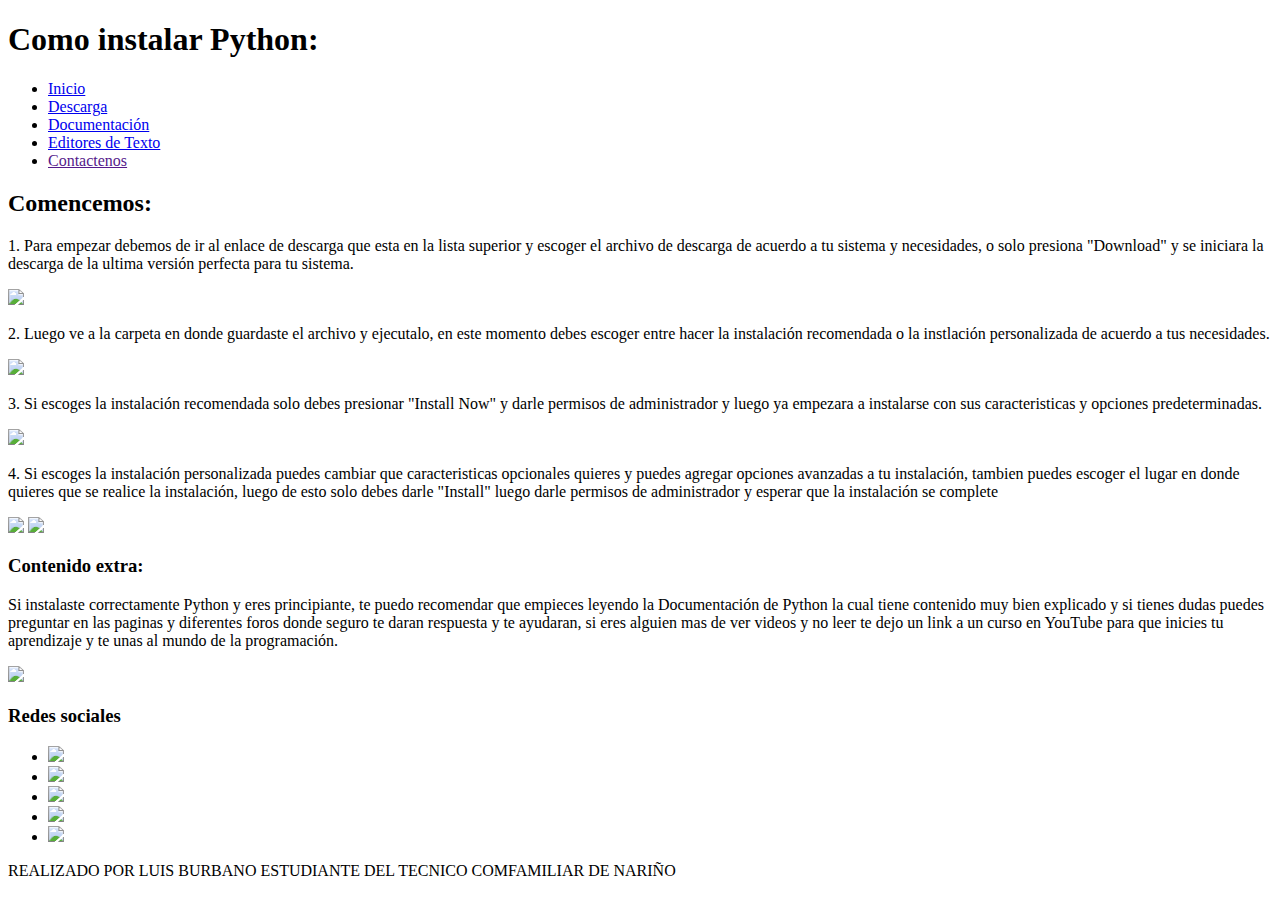
==== pagina1.html @ 53671c20 "Add files via upload" ====
<!doctype html>
<html lang="en">
<head>
     <meta charset="UTF-8">
	 
	 <title>Instalar Python</title>
	 <style>
	 </style>
	 <link rel="stylesheet" type="text/css" href="D:/ProyectoDiseñoWeb1/css/estilos.css">
	 </head>
	 <body class="body">
	 <div class="div1">
	     <header class="header">
		     <h1 class="titulos">Como instalar Python:</h1>
			     <a href="https://www.python.org/" target="_blank">
             <ul class="lista">
			    <li><a class="list" href="D:/ProyectoDiseñoWeb1/index.html">Inicio</a></li>
                <li><a class="list" href="https://www.python.org/downloads/" target="_blank">Descarga</a></li>
				<li><a class="list" href="https://www.python.org/doc/" target="_blank">Documentación</a></li>
				<li><a class="list" href="D:/ProyectoDiseñoWeb1/pagina2.html" target="_blank">Editores de Texto</a></li>
				<li><a class="list" href="">Contactenos</a></li>	
		     </ul>
		 </header>
         <section class="main">
		 <section class="articles">
			     <article>
				     <h2 class="subtitulos">Comencemos:<h2>
					 </article>
					 <article>
					 <p class="parrafo">
					 1. Para empezar debemos de ir al enlace de descarga que esta en la lista
					 superior y escoger el archivo de descarga de acuerdo a tu sistema y necesidades,
					 o solo presiona "Download" y se iniciara la descarga de la ultima versión perfecta
					 para tu sistema.
					 </p>
					 <div class="div">
					 <img class="img" src="D:/ProyectoDiseñoWeb1/imagenes/img1.jpg">
					 </div>
				 </article>	
				 <article>
					<p class="parrafo">
					2. Luego ve a la carpeta en donde guardaste el archivo y ejecutalo, en este momento 
					debes escoger entre hacer la instalación recomendada o la instlación personalizada
					de acuerdo a tus necesidades.
					</p>
					<div class="div">
					<img class="img" src="D:/ProyectoDiseñoWeb1/imagenes/img2.jpg">
					 </div>
				 </article>
				 <article>
				     <p class="parrafo">
					 3. Si escoges la instalación recomendada solo debes presionar "Install Now" y darle 
					 permisos de administrador y luego ya empezara a instalarse con sus caracteristicas 
					 y opciones predeterminadas.
					 </p>
					 <div class="div">
					 <img class="img" src="D:/ProyectoDiseñoWeb1/imagenes/img3.jpg">
				 </article>
				 <article>
				     <p class="parrafo">
					 4. Si escoges la instalación personalizada puedes cambiar que caracteristicas opcionales
					 quieres y puedes agregar opciones avanzadas a tu instalación, tambien puedes escoger
                     el lugar en donde quieres que se realice la instalación, luego de esto solo debes 
                     darle "Install" luego darle permisos de administrador y esperar que la instalación
                     se complete					 
					 </p>
					 <div class="div">
					 <img class="img" src="D:/ProyectoDiseñoWeb1/imagenes/img4.jpg">
					 <img class="img" src="D:/ProyectoDiseñoWeb1/imagenes/img5.jpg">
				 </article>
		         <article>
			 <h3 class="subtitulos">Contenido extra:</h3>
				 <p class="parrafo">
				 Si instalaste correctamente Python y eres principiante, te puedo recomendar que empieces
				 leyendo la Documentación de Python la cual tiene contenido muy bien explicado y si tienes
				 dudas puedes preguntar en las paginas y diferentes foros donde seguro te daran respuesta 
				 y te ayudaran, si eres alguien mas de ver videos y no leer te dejo un link a un curso en YouTube
				 para que inicies tu aprendizaje y te unas al mundo de la programación.
			     </p>
				 <div class="div">
				 <img class="img" src="D:/ProyectoDiseñoWeb1/imagenes/img6.jpg">
				 </article>
				 </section>
				 <aside>
			     </aside>
				 </section>
				 <footer class="footer">
				 </div>
				 <h3 class="subtitulos">Redes sociales</h3>
				 <ul class="list">
                 <li><img class="imgs" src="D:/ProyectoDiseñoWeb1/imagenes/iconos/img4.png"></li>
                 <li><img class="imgs" src="D:/ProyectoDiseñoWeb1/imagenes/iconos/img5.png"></li>
                 <li><img class="imgs" src="D:/ProyectoDiseñoWeb1/imagenes/iconos/img6.png"></li>
                 <li><img class="imgs" src="D:/ProyectoDiseñoWeb1/imagenes/iconos/img7.png"></li>
                 <li><img class="imgs" src="D:/ProyectoDiseñoWeb1/imagenes/iconos/img8.png"></li>
                 </ul>
                 <p class="foot">
			     REALIZADO POR LUIS BURBANO
                 ESTUDIANTE DEL TECNICO 
			     COMFAMILIAR DE NARIÑO 
		         </p>
		         </footer>
		 
     </body>
</html>
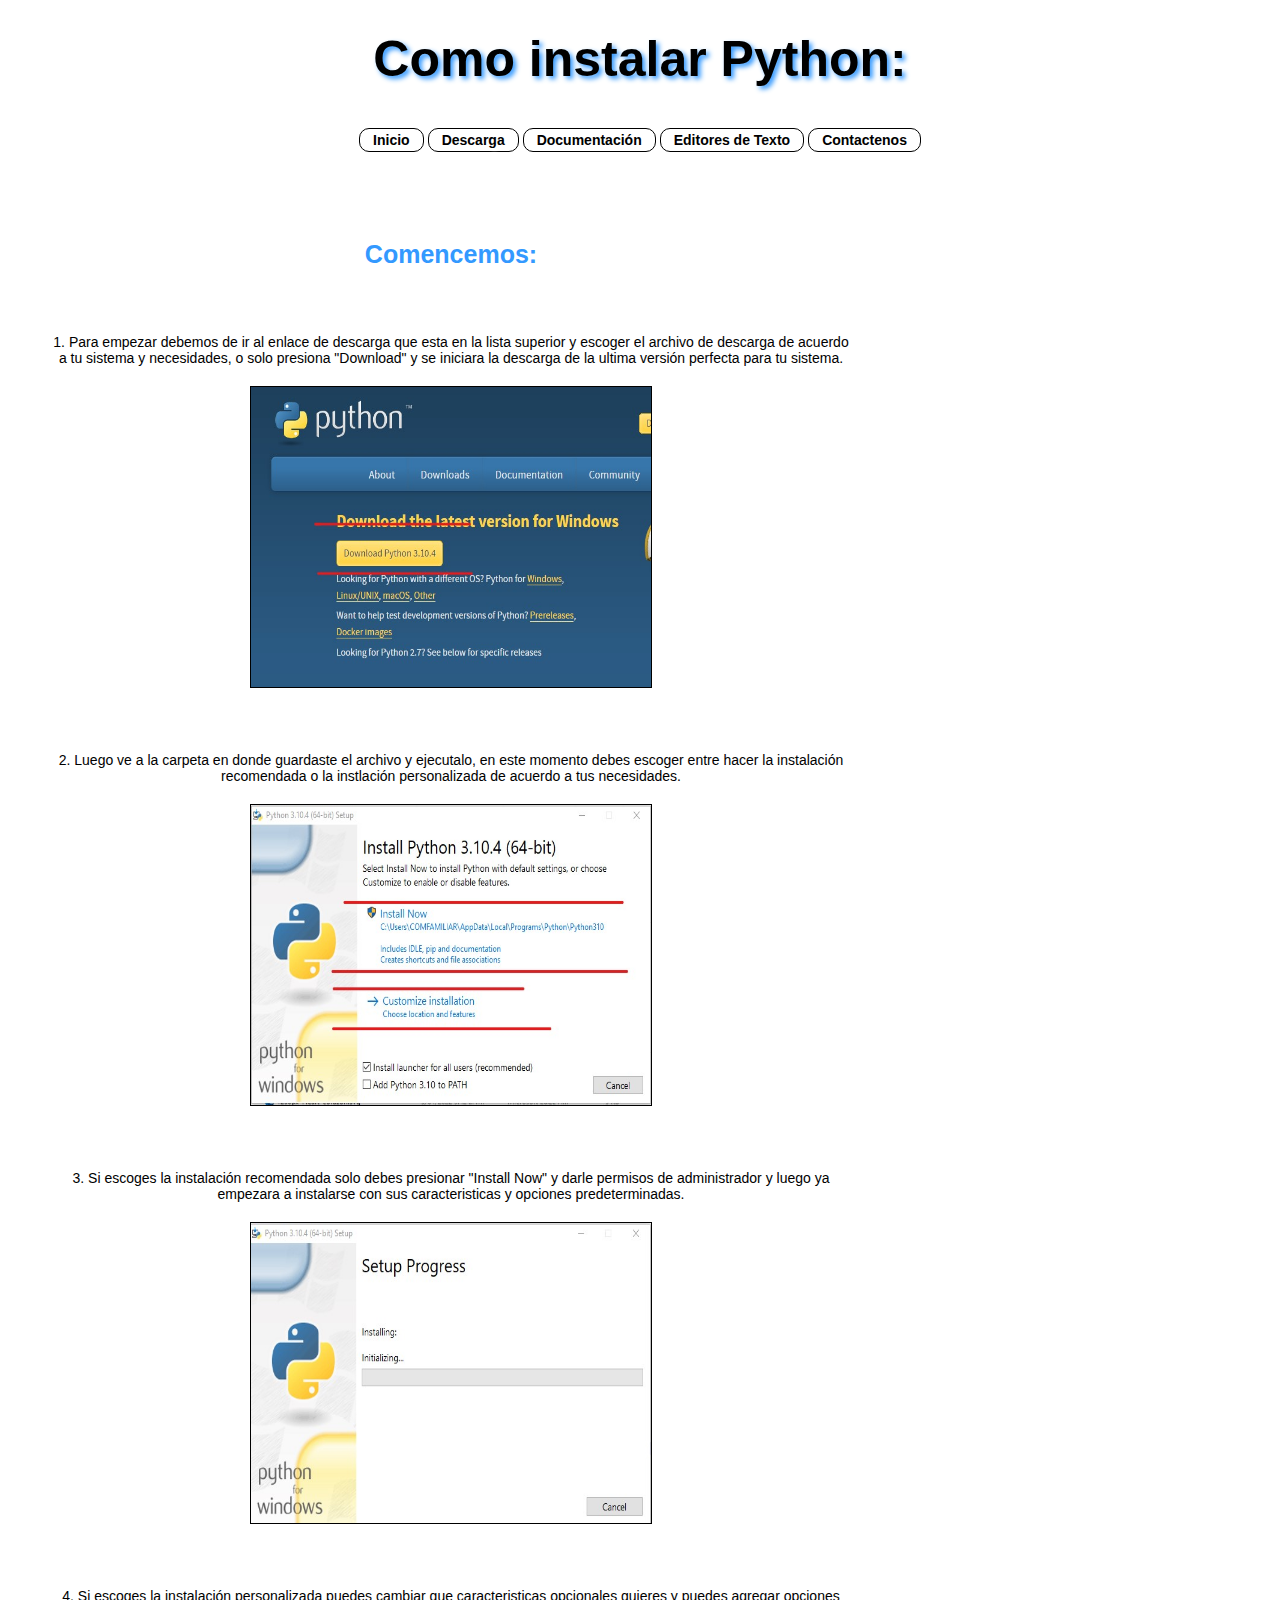
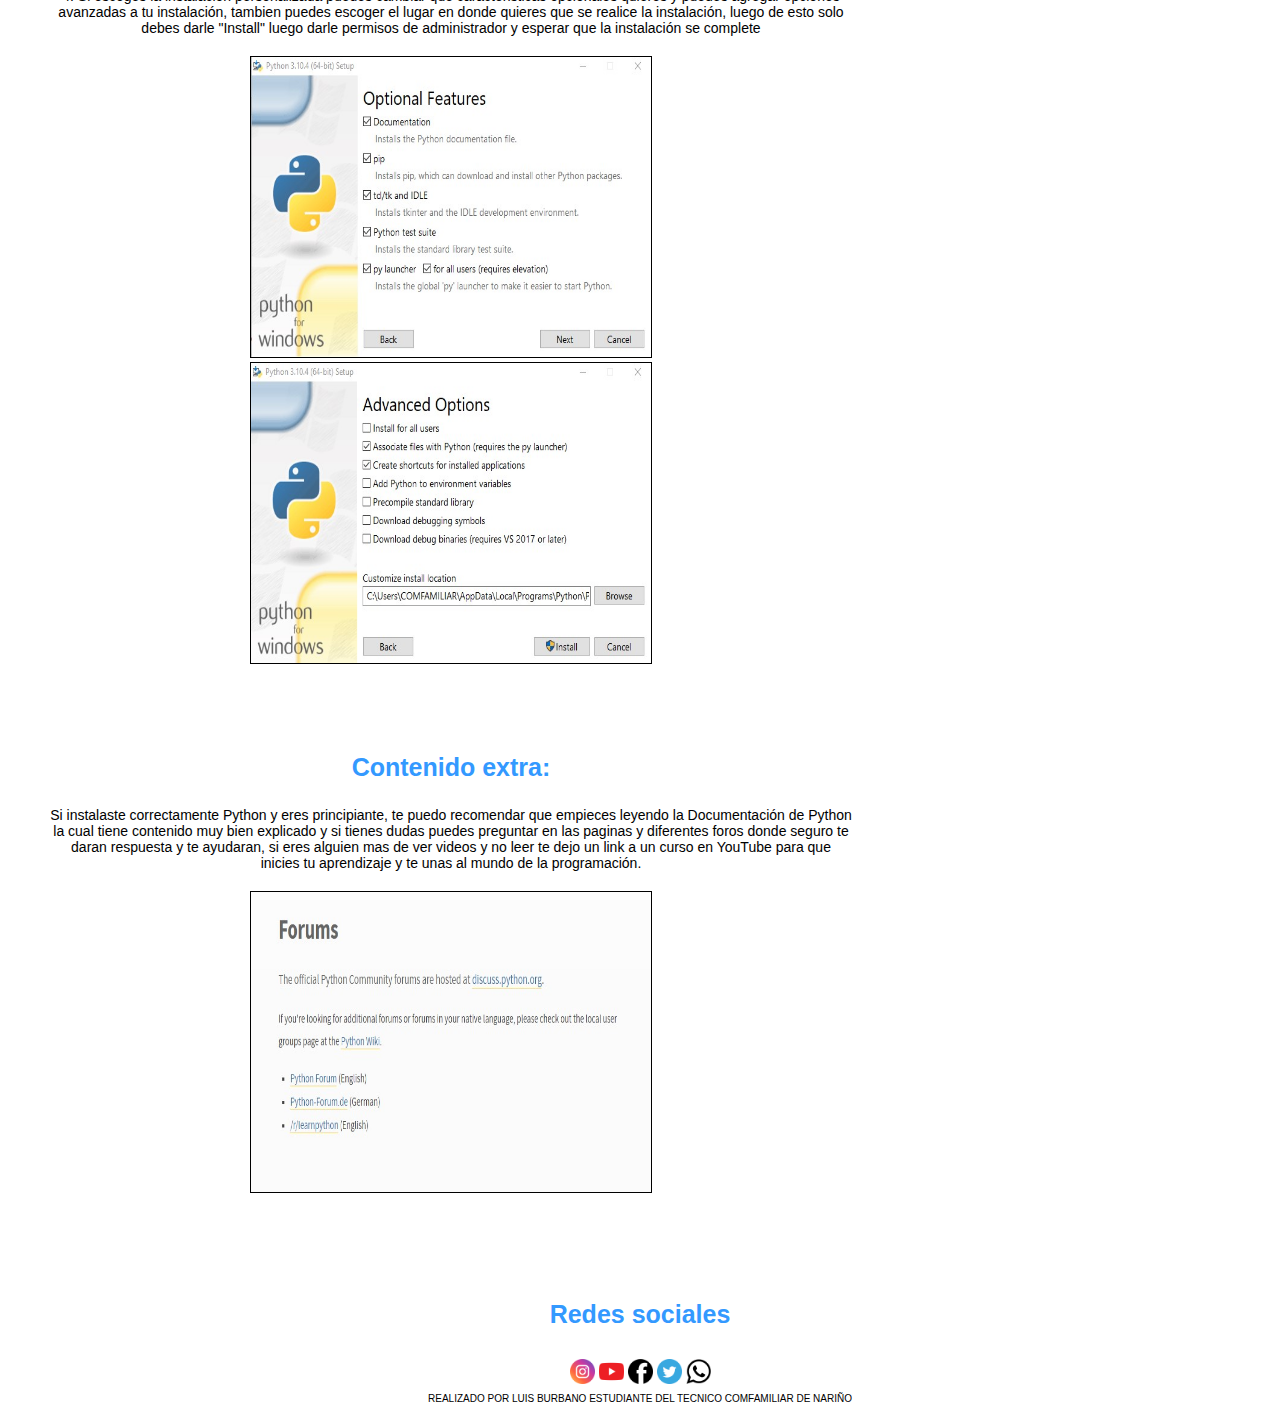
==== commit e6c2952a: "Update pagina1.html" ====
--- a/pagina1.html
+++ b/pagina1.html
@@ -6,7 +6,7 @@
 	 <title>Instalar Python</title>
 	 <style>
 	 </style>
-	 <link rel="stylesheet" type="text/css" href="D:/ProyectoDiseñoWeb1/css/estilos.css">
+	 <link rel="stylesheet" type="text/css" href="/css/estilos.css">
 	 </head>
 	 <body class="body">
 	 <div class="div1">
@@ -14,10 +14,10 @@
 		     <h1 class="titulos">Como instalar Python:</h1>
 			     <a href="https://www.python.org/" target="_blank">
              <ul class="lista">
-			    <li><a class="list" href="D:/ProyectoDiseñoWeb1/index.html">Inicio</a></li>
+			    <li><a class="list" href="/index.html">Inicio</a></li>
                 <li><a class="list" href="https://www.python.org/downloads/" target="_blank">Descarga</a></li>
 				<li><a class="list" href="https://www.python.org/doc/" target="_blank">Documentación</a></li>
-				<li><a class="list" href="D:/ProyectoDiseñoWeb1/pagina2.html" target="_blank">Editores de Texto</a></li>
+				<li><a class="list" href="/pagina2.html" target="_blank">Editores de Texto</a></li>
 				<li><a class="list" href="">Contactenos</a></li>	
 		     </ul>
 		 </header>
@@ -34,7 +34,7 @@
 					 para tu sistema.
 					 </p>
 					 <div class="div">
-					 <img class="img" src="D:/ProyectoDiseñoWeb1/imagenes/img1.jpg">
+					 <img class="img" src="/imagenes/img1.jpg">
 					 </div>
 				 </article>	
 				 <article>
@@ -44,7 +44,7 @@
 					de acuerdo a tus necesidades.
 					</p>
 					<div class="div">
-					<img class="img" src="D:/ProyectoDiseñoWeb1/imagenes/img2.jpg">
+					<img class="img" src="/imagenes/img2.jpg">
 					 </div>
 				 </article>
 				 <article>
@@ -54,7 +54,7 @@
 					 y opciones predeterminadas.
 					 </p>
 					 <div class="div">
-					 <img class="img" src="D:/ProyectoDiseñoWeb1/imagenes/img3.jpg">
+					 <img class="img" src="/imagenes/img3.jpg">
 				 </article>
 				 <article>
 				     <p class="parrafo">
@@ -65,8 +65,8 @@
                      se complete					 
 					 </p>
 					 <div class="div">
-					 <img class="img" src="D:/ProyectoDiseñoWeb1/imagenes/img4.jpg">
-					 <img class="img" src="D:/ProyectoDiseñoWeb1/imagenes/img5.jpg">
+					 <img class="img" src="/imagenes/img4.jpg">
+					 <img class="img" src="/imagenes/img5.jpg">
 				 </article>
 		         <article>
 			 <h3 class="subtitulos">Contenido extra:</h3>
@@ -78,7 +78,7 @@
 				 para que inicies tu aprendizaje y te unas al mundo de la programación.
 			     </p>
 				 <div class="div">
-				 <img class="img" src="D:/ProyectoDiseñoWeb1/imagenes/img6.jpg">
+				 <img class="img" src="/imagenes/img6.jpg">
 				 </article>
 				 </section>
 				 <aside>
@@ -88,11 +88,11 @@
 				 </div>
 				 <h3 class="subtitulos">Redes sociales</h3>
 				 <ul class="list">
-                 <li><img class="imgs" src="D:/ProyectoDiseñoWeb1/imagenes/iconos/img4.png"></li>
-                 <li><img class="imgs" src="D:/ProyectoDiseñoWeb1/imagenes/iconos/img5.png"></li>
-                 <li><img class="imgs" src="D:/ProyectoDiseñoWeb1/imagenes/iconos/img6.png"></li>
-                 <li><img class="imgs" src="D:/ProyectoDiseñoWeb1/imagenes/iconos/img7.png"></li>
-                 <li><img class="imgs" src="D:/ProyectoDiseñoWeb1/imagenes/iconos/img8.png"></li>
+                 <li><img class="imgs" src="/imagenes/iconos/img4.png"></li>
+                 <li><img class="imgs" src="/imagenes/iconos/img5.png"></li>
+                 <li><img class="imgs" src="/imagenes/iconos/img6.png"></li>
+                 <li><img class="imgs" src="/imagenes/iconos/img7.png"></li>
+                 <li><img class="imgs" src="/imagenes/iconos/img8.png"></li>
                  </ul>
                  <p class="foot">
 			     REALIZADO POR LUIS BURBANO
@@ -102,4 +102,4 @@
 		         </footer>
 		 
      </body>
-</html>	 +</html>	 
--- a/css/estilos.css
+++ b/css/estilos.css
@@ -0,0 +1,159 @@
+* {
+	margin: 0px;
+	padding: 0px;
+}
+header, section, footer, aside, nav, article, figure, figcaption, hgroup {
+	display: block;
+}
+.lista {
+	margin-top: 35px;
+	padding: 5px 10px;
+	text-align: center;
+}
+.lista li {
+	display: inline-block;
+	list-style: none;
+	padding: 3px;
+	font: bold 14px verdana, sans-serif;
+	text-align: center;
+	border: 1px solid #000;
+	color: #000000;
+	text-shadow: #FFF 2px 2px 3px;
+	border-radius: 10px;
+}
+.lista a {
+	text-decoration: none;
+	color: inherit;
+	font-size: 14px;
+}
+.lista li:hover {
+	background-color:#000; 
+	color:#fff;
+}
+.list {
+    padding: 5px 10px;
+	text-align: center;
+}
+.list li {
+    display: inline-block;
+    list-style: none;
+}
+.list a {
+    text-decoration: none
+}
+.subtitulos {
+	font: bold 25px verdana, sans-serif;
+	text-align: center;
+	margin: 25px auto;
+	color: #3399ff;
+}
+.subtitulosp {
+	font: bold 35px verdana, sans-serif;
+	text-align: center;
+	margin: 25px auto;
+	color: #000;
+	text-shadow: #3399FF 3px 3px 5px;
+}
+.body {
+	text-align: center;
+	background-image: url("D:/ProyectoDiseñoWeb1/imagenes/fondo.png");
+	background-attachment: fixed;
+}
+.div1 {
+	margin: 15px auto;
+	text-align: left;
+}
+
+.header {
+	padding: 15px;
+	text-align: center;
+	}
+.titulos {
+	font: bold 50px verdana, sans-serif;
+	text-shadow: #3399FF 3px 3px 5px;
+}
+.parrafo {
+	text-align: center;
+	font:  14px verdana, sans-serif;
+	color: #000;
+}
+.parrafo1 {
+	text-align: center;
+	font: 14px verdana, sans-serif;
+	color: #3399ff;
+}
+.footer {
+	text-align: center;
+	font: 10px verdana, sans-serif;
+	
+}
+.foot {
+	text-align: center;
+	font: 10px verdana, sans-serif;
+	color: #000;
+}
+.img {
+	width: 400px;
+	height: 300px;
+	border: 1px solid #000;
+}
+.imgi{
+	width: 300px;
+	height: 300px;
+}
+.imggo {
+	width: 300px;
+	height: 350px;
+}
+.div {
+	text-align: center;
+	margin: 20px auto;
+}
+.links {
+    text-decoration: none;
+	color: #DCA975;
+}
+.links1 {
+	color: #3399FF;
+	font: bold 14px verdana, sans-serif;
+}
+
+.fotos {
+    text-align: center;
+}
+.imgp {
+    width: 150px;
+	height: 150px;
+}
+.img1 {
+    width: 350px;
+	height: 100px;
+}
+.imgs {
+    width: 25px;
+	height: 25px;
+}
+.main .articles {
+	width: 68.5%;
+	margin-right: 1.5%;
+	float: left;
+	margin-bottom: 28px;
+}
+aside {
+	width: 30%;
+	float: left;
+}
+header, .main, footer {
+	max-width: 1200px;
+	margin: 10px auto;
+}
+footer {
+	clear: both;
+}
+header {
+	height: 150px;
+}
+.main .articles article {
+	padding: 10px 10px;
+	margin-bottom: 20px;
+}